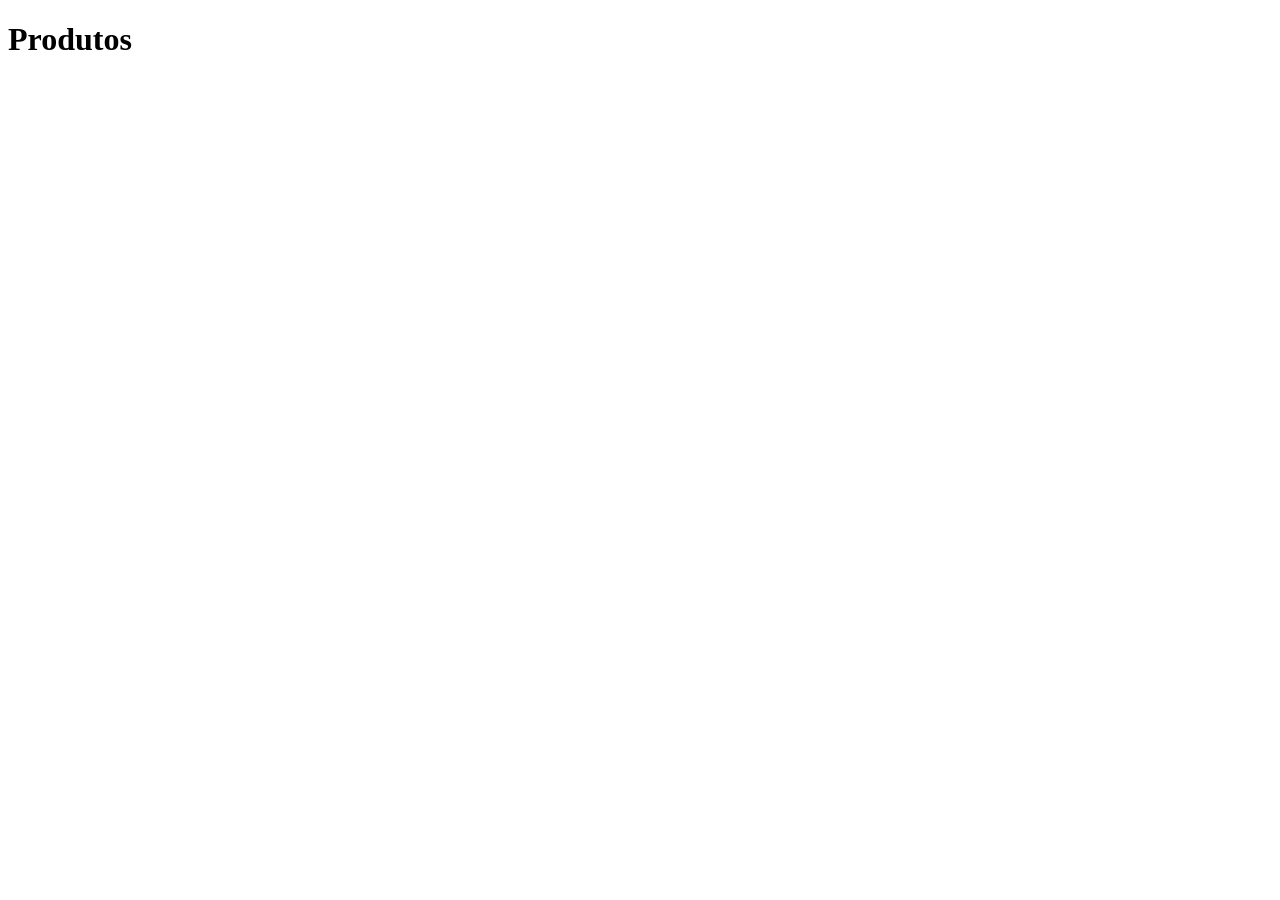
==== produtos.html @ b51d44ca "Create produtos.html" ====
<!DOCTYPE html>
<html lang= "pt-BR">
<head>
<meta charset = "UTF-8">
<meta name = "viewport" content="width=device-width, initial-scale=1.0">
<title>Produtos</title>

</head>
<body>
<h1>Produtos</h1>
</body>
</html>
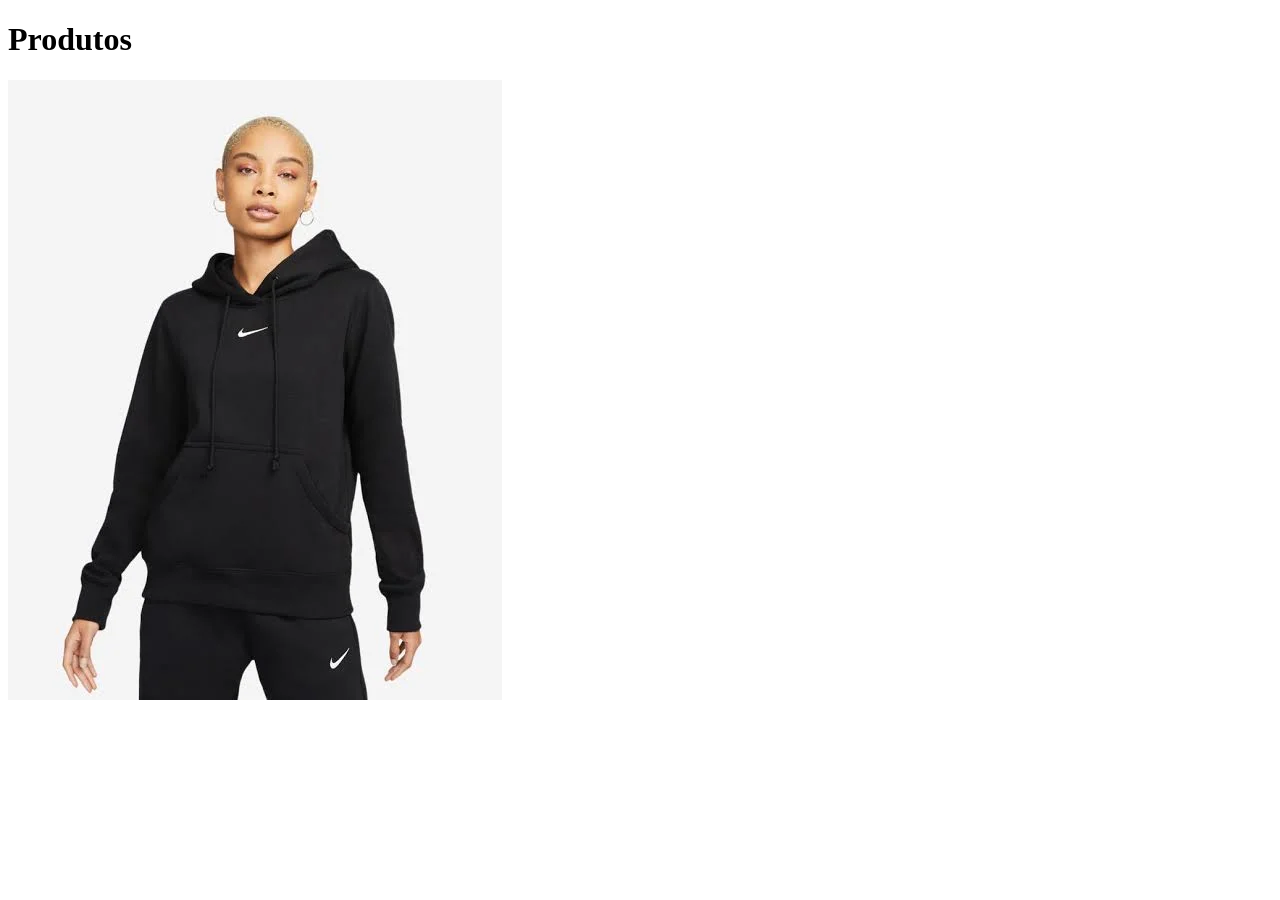
==== commit ea6d9f35: "Update produtos.html" ====
--- a/produtos.html
+++ b/produtos.html
@@ -4,9 +4,12 @@
 <meta charset = "UTF-8">
 <meta name = "viewport" content="width=device-width, initial-scale=1.0">
 <title>Produtos</title>
-
+<link rel="stylesheet" href="css/style.css">
 </head>
 <body>
 <h1>Produtos</h1>
+<div class="produtos">
+ <img src="img/nikeMoletom1.webp">
+</div>
 </body>
 </html> 
--- a/css/style.css
+++ b/css/style.css
@@ -0,0 +1,11 @@
+*{
+    box-sizing: content-box;
+}
+
+.box{
+    width: 400px;
+    height: 400px;
+    border: dotted 5px rgba(0,0,0,0.9);
+    margin: 10% auto;
+    padding: 70px;
+} 
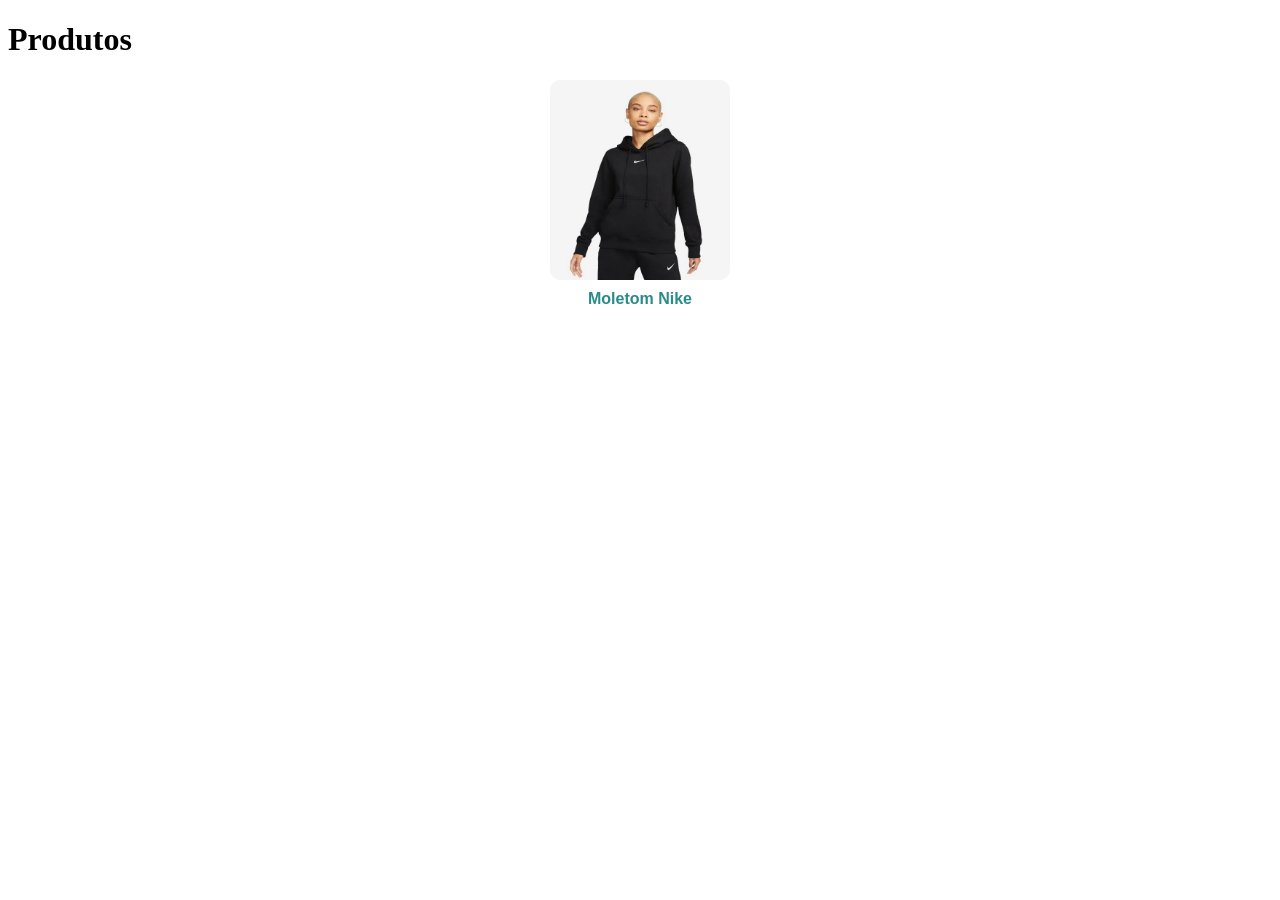
==== commit 5eb7deee: "Update produtos.html" ====
--- a/produtos.html
+++ b/produtos.html
@@ -1,15 +1,18 @@
 <!DOCTYPE html>
-<html lang= "pt-BR">
-<head>
-<meta charset = "UTF-8">
-<meta name = "viewport" content="width=device-width, initial-scale=1.0">
-<title>Produtos</title>
-<link rel="stylesheet" href="css/style.css">
+ <html lang= "pt-BR">
+  <head>
+   <meta charset = "UTF-8">
+   <title>Produtos</title>
+   <link rel="stylesheet" href="css/style.css">
+   <script src="js/script.js"></script>
 </head>
-<body>
-<h1>Produtos</h1>
-<div class="produtos">
- <img src="img/nikeMoletom1.webp">
-</div>
-</body>
-</html> 
+ <body>
+  <h1>Produtos</h1>
+   <div class="container">
+    <div class="produtos">
+     <img src="img/nikeMoletom1.webp">
+    </div>
+    <span class="titulo_prod">Moletom Nike</span>
+   </div>
+ </body>
+</html>  
--- a/css/style.css
+++ b/css/style.css
@@ -8,4 +8,32 @@
     border: dotted 5px rgba(0,0,0,0.9);
     margin: 10% auto;
     padding: 70px;
+}
+
+.container{
+    
+}
+
+.produtos {
+    display: flex;
+    justify-content: center;
+}
+
+.produtos img {
+    width: 180px;
+    height: 200px;
+    border-radius: 10px;
+}
+
+.produtos img:hover {
+    transform: scale(1.2);
 } 
+
+.titulo_prod {
+    font-weight: bold;
+    font-family: Arial;
+    color: #2A8B8B;
+    padding: 10px;
+    display: flex;
+    justify-content: center;
+}
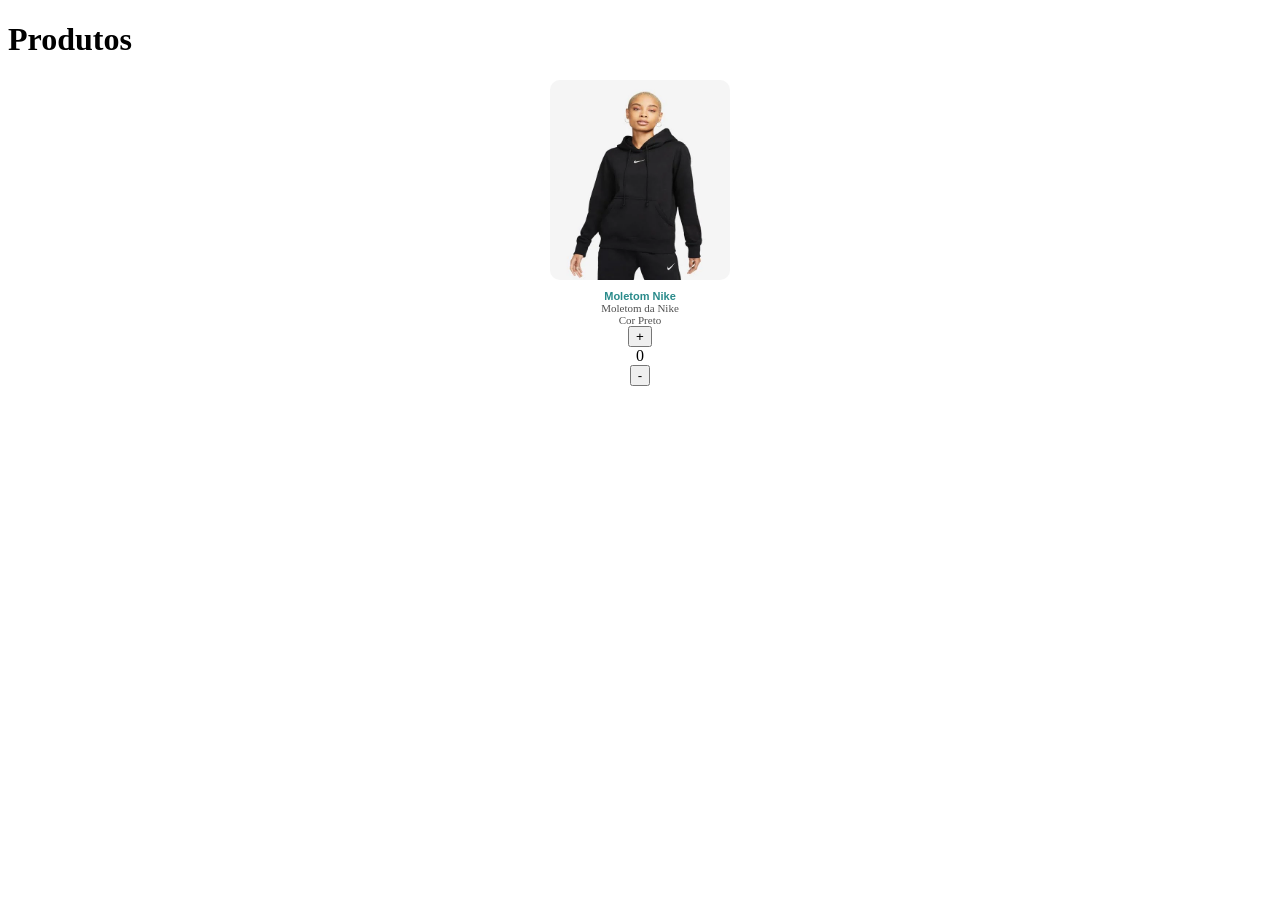
==== commit 7cbd075a: "Update produtos.html" ====
--- a/produtos.html
+++ b/produtos.html
@@ -13,6 +13,15 @@
      <img src="img/nikeMoletom1.webp">
     </div>
     <span class="titulo_prod">Moletom Nike</span>
+<span class="texto_prod">Moletom da Nike<br/>Cor Preto</span>
+   <div class="linha_prod">
+    <div class="btn_soma">
+     <button>+</button>
+    </div>
+    <span class="qtd_prod">0</span>
+    <div class="btn_subtrai">
+     <button>-</button>
+    </div>
    </div>
  </body>
-</html>  
+</html>
--- a/css/style.css
+++ b/css/style.css
@@ -33,7 +33,37 @@
     font-weight: bold;
     font-family: Arial;
     color: #2A8B8B;
-    padding: 10px;
+    padding-top: 10px;
     display: flex;
     justify-content: center;
+    text-align: center;
+    font-size: 11px;
 }
+
+.texto_prod {
+	font-family: Calibri;
+	color: #4F4F4F;
+	display: flex;
+	justify-content: center;
+    text-align: center;
+    font-size: 11px;
+}
+
+.linha_prod {
+    flex: 1;
+}
+
+.btn_soma {
+	display: flex;
+	justify-content: center;
+}
+
+.qtd_prod {
+	display: flex;
+	justify-content: center;  
+}
+
+.btn_subtrai {
+	display: flex;
+	justify-content: center;   
+}
